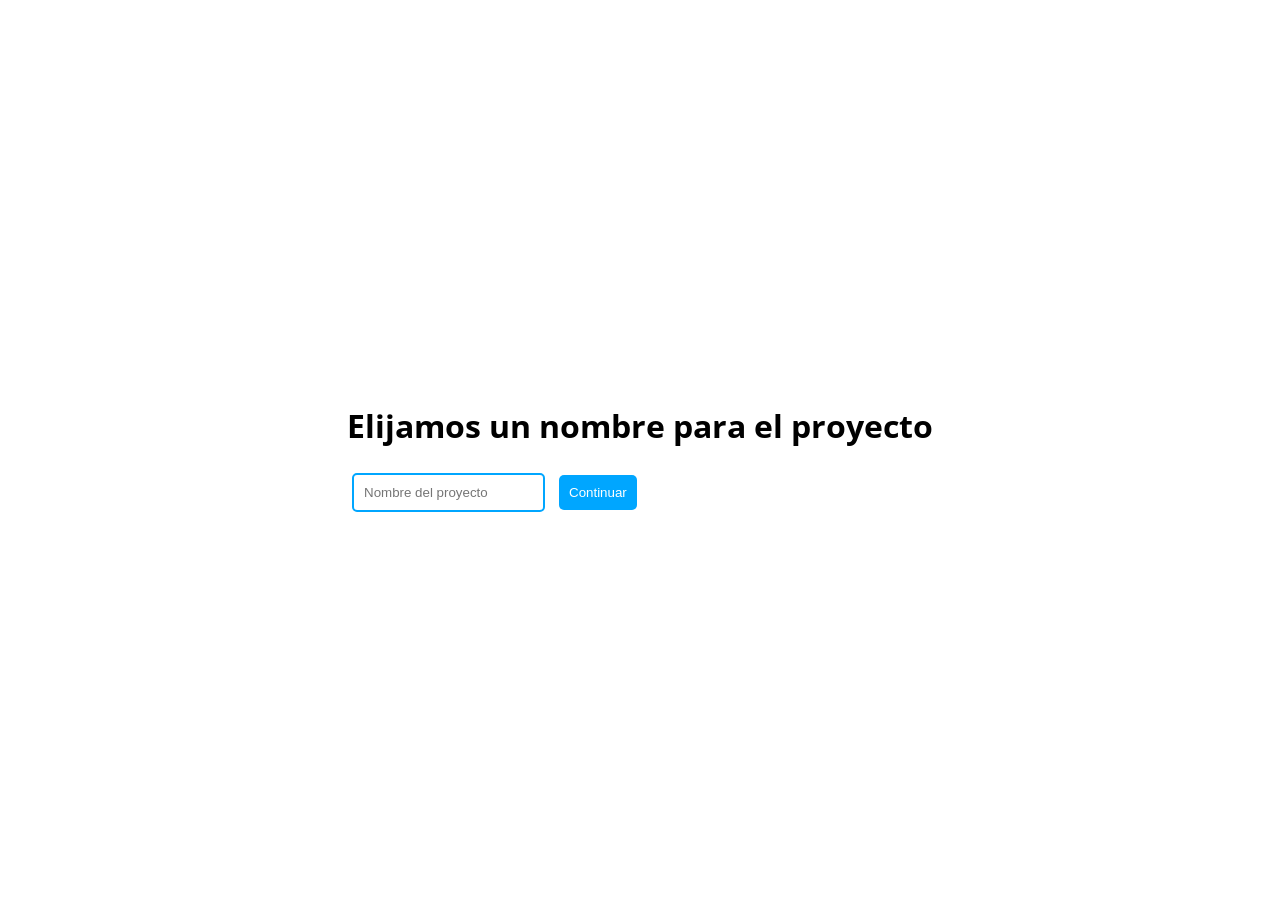
==== crear-quiz.html @ bbbafdd3 "Primer commit del proyecto" ====
<html>
<head>
<title>qr quiz</title>
<link href="https://fonts.googleapis.com/css2?family=Open+Sans:ital,wght@0,300..800;1,300..800&display=swap" rel="stylesheet">
<meta http-equiv="Content-Type" content="text/html; charset=UTF-8">
<link rel="stylesheet" href="index.css">
<meta name="viewport" content="width=device-width, initial-scale=1" />
</head>
<body>
    <div id="paso1">
        <h1>Elijamos un nombre para el proyecto</h1>
        <input type="text" id="nombre-proyecto" placeholder="Nombre del proyecto">
        <button onclick="pasar('paso1', 'paso2')">Continuar</button>
    </div>
    <div id="paso2" style="display: none; width: 100vh;">
        <h1>Ahora, creemos las preguntas</h1>
        <p>Doble click para eliminar pregunta</p>
        <p>Para los que suelan pulsar dos veces para abrir, aquí solo hace falta 1 vez para interacuar</p>
        <div id="preguntas" style="display: flex; max-width: 80vh;">
            <div id="pregunta1" style="border: 1px solid black; border-radius: 5px; margin: 10px;">
                <input type="text" id="titulo-pregunta1" placeholder="Título">
                <ul>
                    <li><input type="text" id="pregunta-1a" placeholder="A"></li>
                    <li><input type="text" id="pregunta-1b" placeholder="B"></li>
                    <li><input type="text" id="pregunta-1c" placeholder="C"></li>
                    <li><input type="text" id="pregunta-1d" placeholder="D"></li>
                </ul>
                <p>Respuesta correcta:</p>
                <select id="pregunta-1correcta">
                    <option value="none"></option>
                    <option value="A">A</option>
                    <option value="B">B</option>
                    <option value="C">C</option>
                    <option value="D">D</option>
                </select>
            </div>
        </div>
        <button onclick="crearPregunta()">Crear pregunta</button>
        <button onclick="pasar('paso2', 'paso3')">Continuar</button>
    </div>
    <div id="paso3" style="display: none; width: 100vh;">
        <h1>¿Cuantos participantes hay?</h1>
        <p>pulsa sobre el participante para eliminarlo de la lista</p>
        <div id="participantes">
        </div>
        <input type="text" id="participante-nuevo" placeholder="Participante nuevo">
        <button onclick="anadirParticipante(document.getElementById('participante-nuevo').value)">Añadir participante</button>
        <button onclick="pasar('paso3', 'paso4')">Continuar</button>
    </div>
    <script src="disenar-quiz.js"></script>
    <script>
        function pasar(a, b) {
            document.getElementById(a).style.display = "none";
            document.getElementById(b).style.display = "block";
        }
    </script>
</body>
</html>
---- index.css ----
body {
    font-family: 'Open Sans';
    display: flex;
    justify-content: center;
    align-items: center;
    height: 100vh;
    flex-direction: column;
    margin: 0;
}
a, button{
    background-color: #00a6ff;
    text-decoration: none;
    color: white;
    padding: 10px;
    border-radius: 5px;
    margin: 5px;
    border: none;
    cursor: pointer;
    transition: all 0.3s ease-in-out;
}
a:hover, button:hover{
    color: #00a6ff;
    background-color: #00a6ff1a;
}
input{
    border: 2px solid #00a6ff;
    color: black;
    padding: 10px;
    border-radius: 5px;
    margin: 5px;
    transition: all 0.3s ease-in-out;
}
input:focus{
    color: white;
    background-color: #00a6ff;
    outline: none;
}
select{
    font-size: 16px;
    background-color: #00a6ff;
    color: white;
    padding: 10px;
    border-radius: 5px;
    margin: 5px;

}
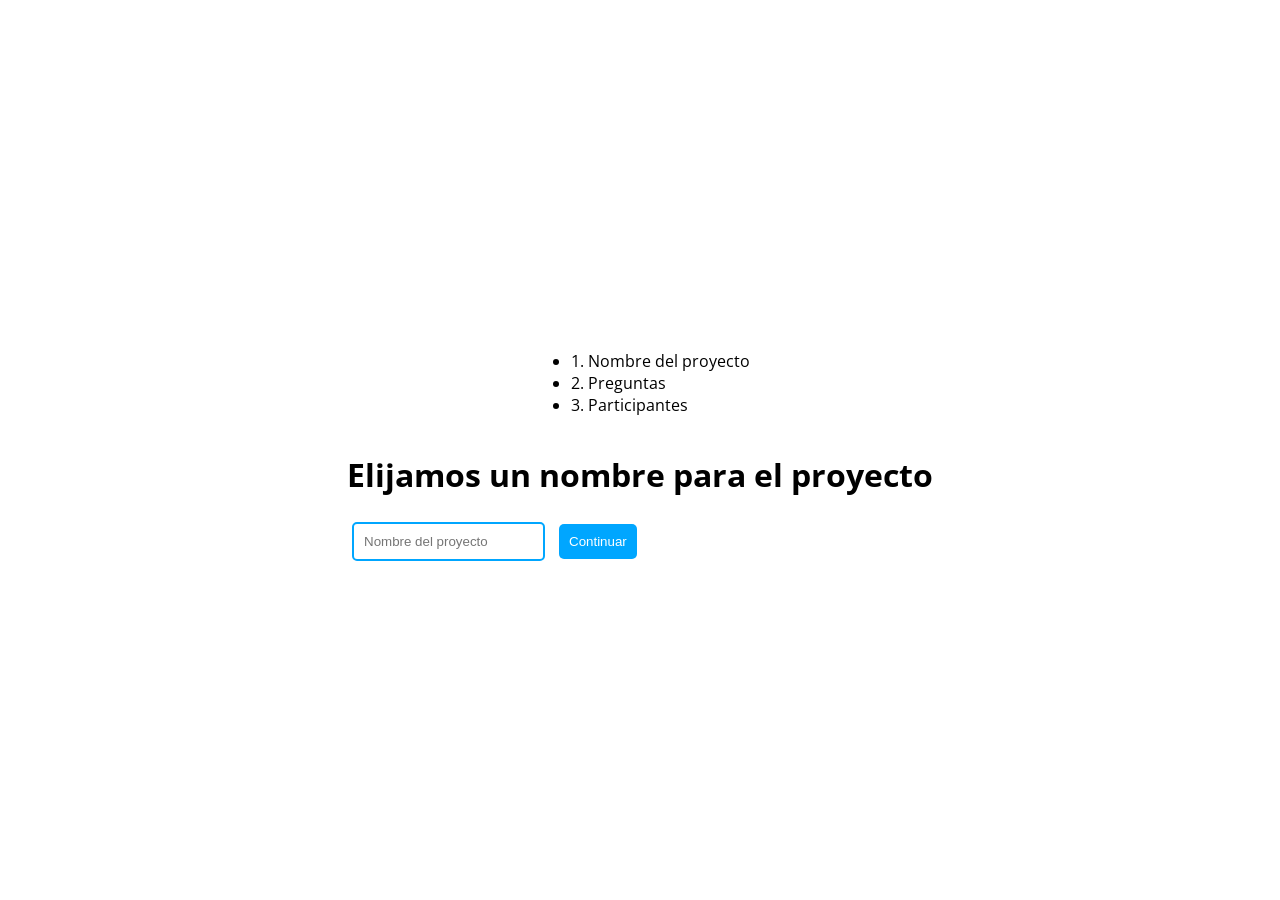
==== commit 270f2211: "update crear-quiz.html" ====
--- a/crear-quiz.html
+++ b/crear-quiz.html
@@ -7,6 +7,13 @@
 <meta name="viewport" content="width=device-width, initial-scale=1" />
 </head>
 <body>
+    <div>
+      <ul>
+        <li>1. Nombre del proyecto</li>
+        <li>2. Preguntas</li>
+        <li>3. Participantes</li>
+      </ul>
+    </div>
     <div id="paso1">
         <h1>Elijamos un nombre para el proyecto</h1>
         <input type="text" id="nombre-proyecto" placeholder="Nombre del proyecto">
@@ -47,6 +54,10 @@
         <button onclick="anadirParticipante(document.getElementById('participante-nuevo').value)">Añadir participante</button>
         <button onclick="pasar('paso3', 'paso4')">Continuar</button>
     </div>
+    <div id="paso4" style="display: none; width: 100vh;">
+        <h1>Archivo de quiz listo</h1>
+        <button onclick="obtenerDatos()">Preparar y descargar</button>
+    </div>
     <script src="disenar-quiz.js"></script>
     <script>
         function pasar(a, b) {
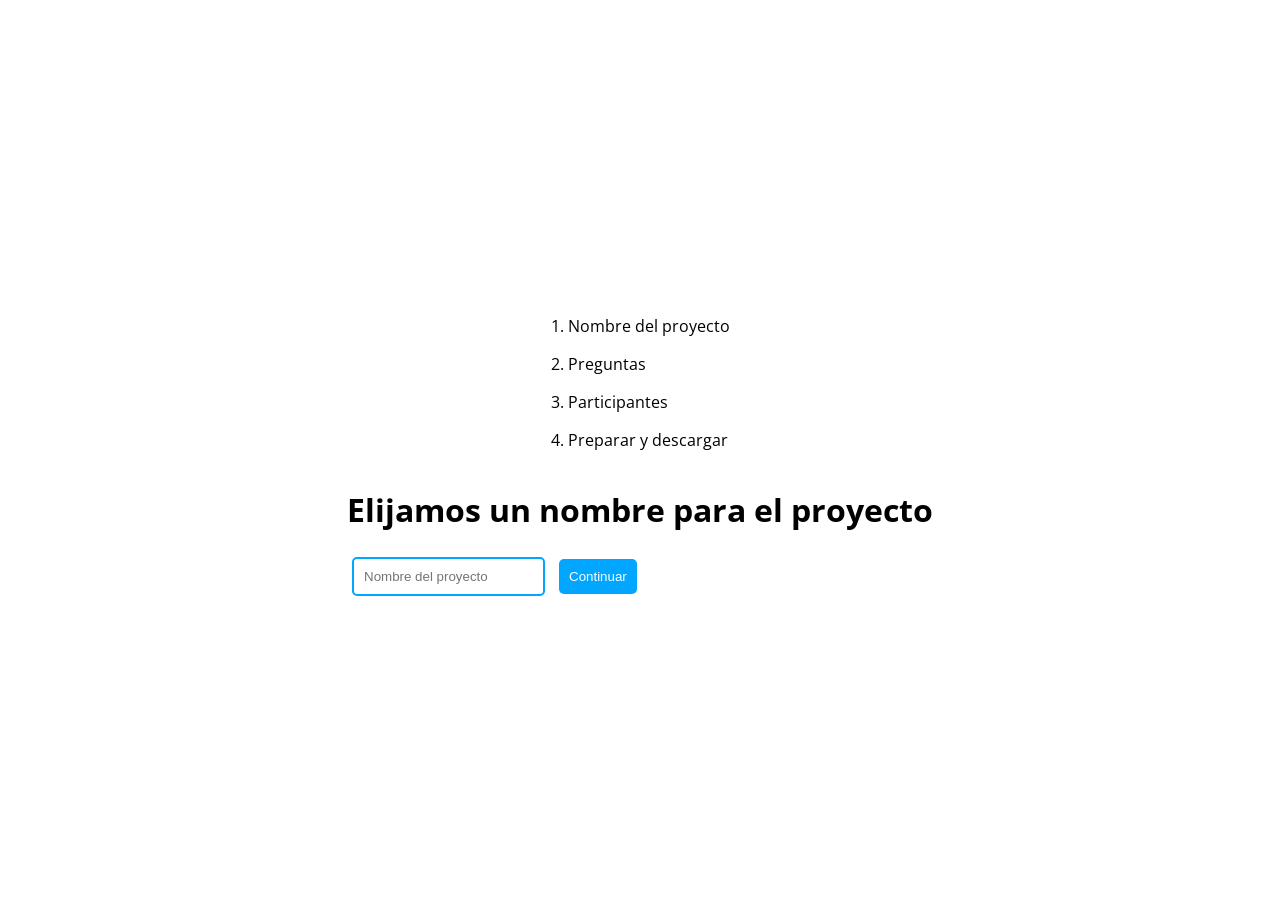
==== commit fb440ae3: "update crear-quiz.html" ====
--- a/crear-quiz.html
+++ b/crear-quiz.html
@@ -7,12 +7,11 @@
 <meta name="viewport" content="width=device-width, initial-scale=1" />
 </head>
 <body>
-    <div>
-      <ul>
-        <li>1. Nombre del proyecto</li>
-        <li>2. Preguntas</li>
-        <li>3. Participantes</li>
-      </ul>
+    <div class="cartelFlotante">
+      <p onclick="irA('paso1')">1. Nombre del proyecto</p>
+      <p onclick="irA('paso2')">2. Preguntas</p>
+      <p onclick="irA('paso3')">3. Participantes</p>
+      <p onclick="irA('paso4')">4. Preparar y descargar</p>
     </div>
     <div id="paso1">
         <h1>Elijamos un nombre para el proyecto</h1>
@@ -56,6 +55,7 @@
     </div>
     <div id="paso4" style="display: none; width: 100vh;">
         <h1>Archivo de quiz listo</h1>
+        <p>Tén en cuenta que debes haber hecho los pasos anteriores</p>
         <button onclick="obtenerDatos()">Preparar y descargar</button>
     </div>
     <script src="disenar-quiz.js"></script>
@@ -64,6 +64,15 @@
             document.getElementById(a).style.display = "none";
             document.getElementById(b).style.display = "block";
         }
+        function irA(paso) {
+          document.getElementById("paso1").style.display = "none";
+          document.getElementById("paso2").style.display = "none";
+          document.getElementById("paso3").style.display = "none";
+          document.getElementById("paso4").style.display = "none";
+          setTimeout(() => {
+            document.getElementById(paso).style.display = "block";
+          }, 100)
+        }
     </script>
 </body>
 </html>
